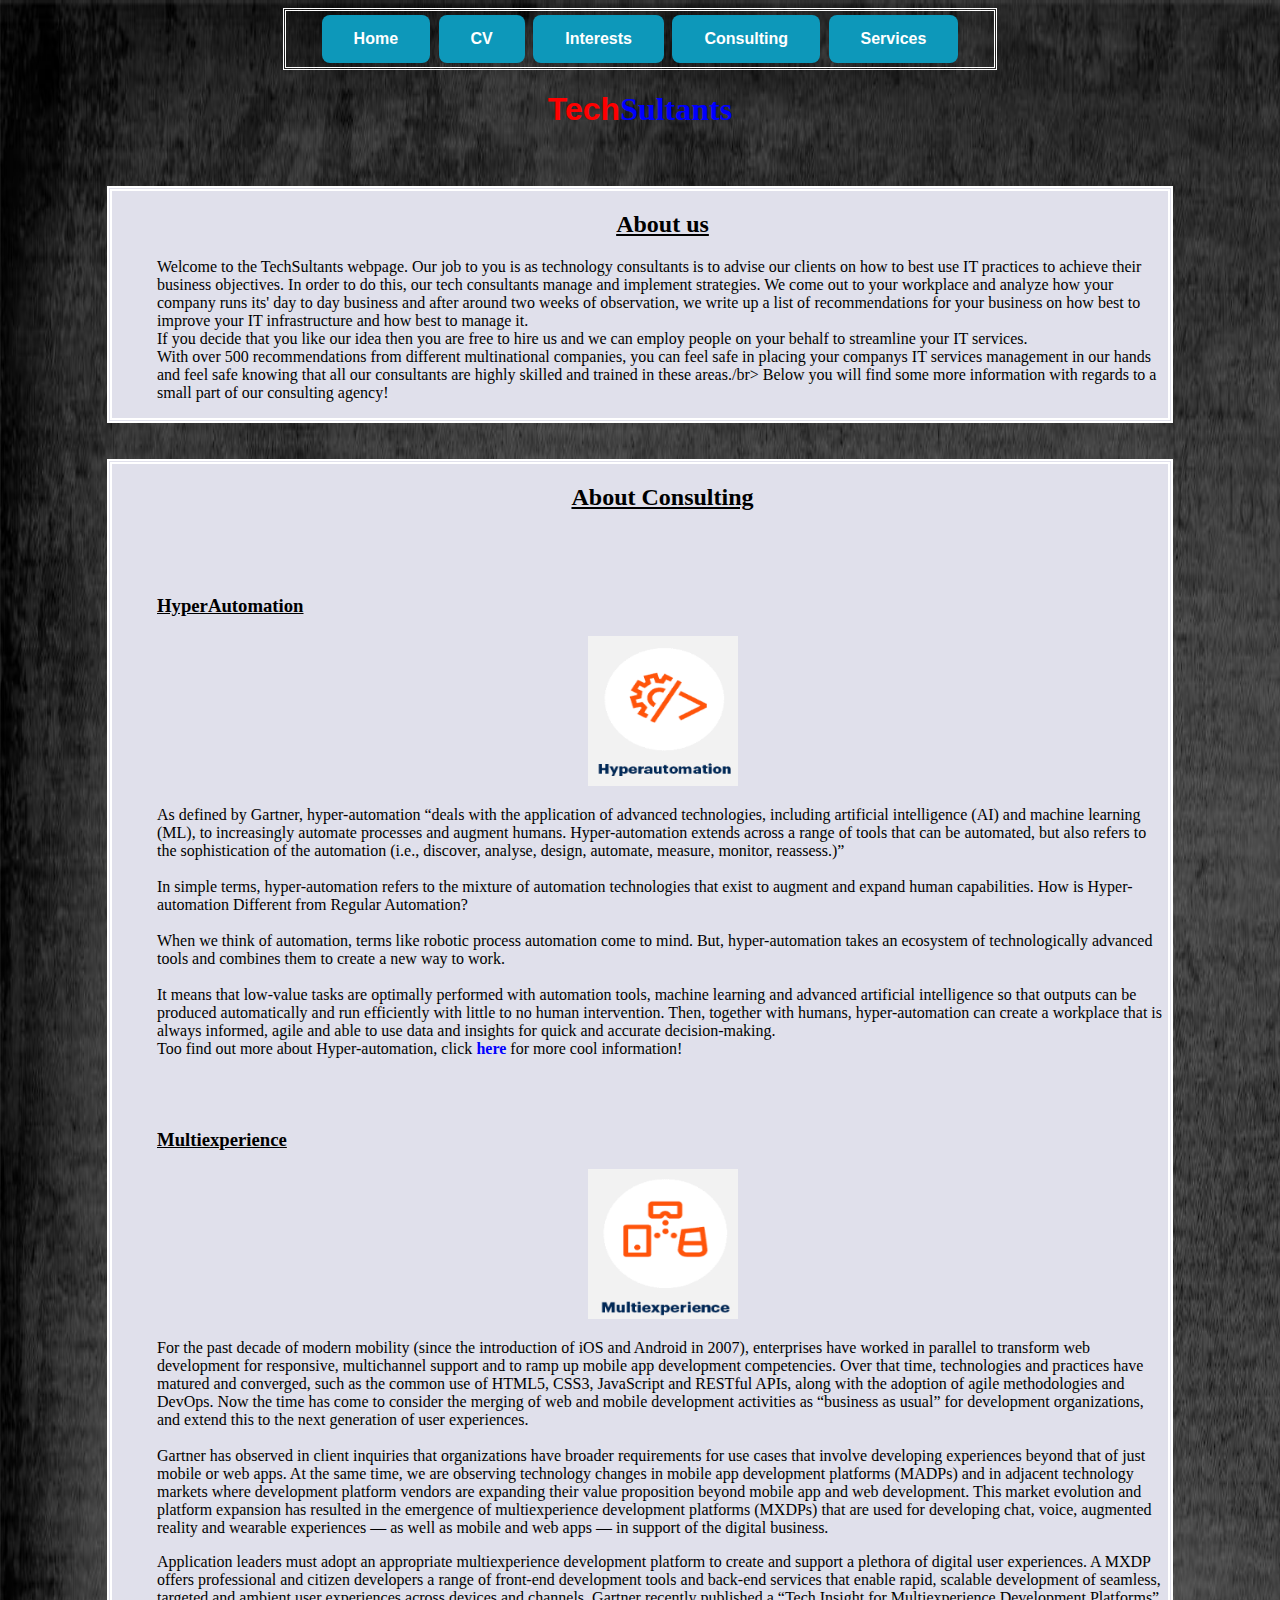
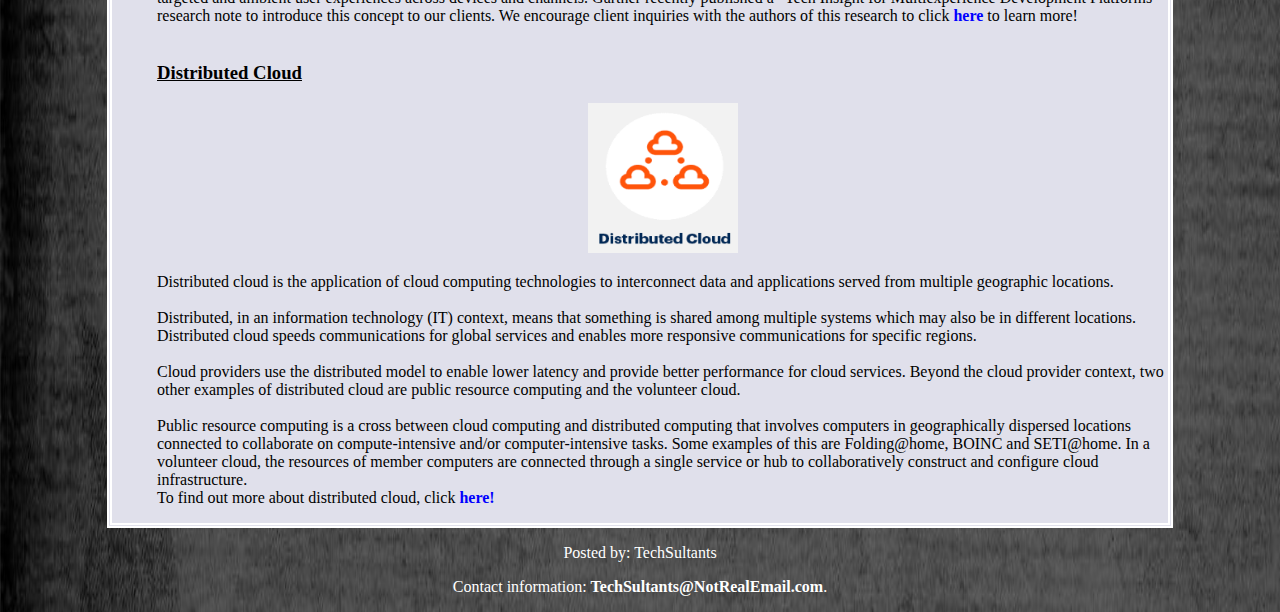
==== consulting.html @ bf34660e "Add files via upload" ====
<!DOCTYPE html>
<html>
<head>
	<title>Consulting</title>
	<!-- connecting to style.css external style sheet -->
	<link rel="stylesheet" href="style.css">
	<style>
	/* setting the background image */
		body{
		background-image:	url("backgrounds/consultingback.jpg");
		background-repeat:	no-repeat;
		background-size:	1550px 4000px;
		}
	</style>	
</head>
<body>
<!--Buttons to connect to different parts of the website -->
	<center>
	<div id="navpanelConsult">
		<button class ="button"><a href="index.html">Home</a></button>
		<button class ="button"><a href="CV.html">CV</a></button>
		<button class ="button"><a href="interests.html">Interests</a></button>		
		<button class ="button"><a href="consulting.html">Consulting</a></button>
		<button class ="button"><a href="EBus1.html">Services</a></button>
	</center>
	</div>
	<!--Title, using inline CSS to combine two different headings to allow for two different colours-->
<center><h1 style="color:red; display:inline-block; font-family:Arial Black, Gadget, sans-serif">Tech</h1><h1 style="color:blue; display:inline-block;">Sultants</h1></center>
	</br>
	</br>
	<div id = "infoConsult">
	<div id = "text">
	<center><h2><u>About us </u></h2></center>
		<p>Welcome to the TechSultants webpage. Our job to you is as technology consultants is to advise our clients on how to best use IT practices to achieve their business objectives. In order to do this, our tech consultants manage and implement strategies.
	   We come out to your workplace and analyze how your company runs its' day to day business and after around two weeks of observation, we write up a list of recommendations for your business on how best to improve your IT infrastructure and how best to
	   manage it. </br>
	   If you decide that you like our idea then you are free to hire us and we can employ people on your behalf to streamline your IT services.</br>
	   With over 500 recommendations from different multinational companies, you can feel safe in placing your companys IT services management in our hands and feel safe knowing that all our consultants are highly skilled and trained in these areas./br>
	   Below you will find some more information with regards to a small part of our consulting agency!</p>
	   </div>
	   </div>
	</br>
	</br>
	
	<!-- divs to set the background for the text to sit on and to push the text in from the side -->
	<div id = "infoConsult">
	<div id = "text">
	<center><h2><b><u>About Consulting<h2></b></u></center>
	</br>
	</br>
	<h3><u>HyperAutomation</u></h3> <!-- placing an image below the title in the center -->
		   <center><img src="consultingimg/hyperautomation.png" alt="" width="150"
         height="150"></center>
	<p>As defined by Gartner, hyper-automation “deals with the application of advanced technologies, including artificial intelligence (AI) and machine learning (ML), 
	   to increasingly automate processes and augment humans. Hyper-automation extends across a range of tools that can be automated, but also refers to the sophistication of the automation 
	   (i.e., discover, analyse, design, automate, measure, monitor, reassess.)” </br></br>
	   In simple terms, hyper-automation refers to the mixture of automation technologies that exist to augment and expand human capabilities. 
	   How is Hyper-automation Different from Regular Automation?</br></br>
	   When we think of automation, terms like robotic process automation come to mind. But, hyper-automation takes an ecosystem of technologically advanced tools 
	   and combines them to create a new way to work. </br></br>
	   It means that low-value tasks are optimally performed with automation tools, machine learning and advanced artificial intelligence so that outputs can be produced automatically and 
	   run efficiently with little to no human intervention. Then, together with humans, hyper-automation can create a workplace that is always informed, agile and able to use data and insights for quick and accurate decision-making. </br>
	   Too find out more about Hyper-automation, click <a style="color:blue;" href="https://www.solvexia.com/blog/what-is-hyperautomation-a-complete-guide">here</a> for more cool information!</p>
</br>
</br>
	<h3><u>Multiexperience</u></h3>
			 <center><img src="consultingimg/multiexperience.png" alt="" width="150"
         height="150"></center>
	<p>For the past decade of modern mobility (since the introduction of iOS and Android in 2007), enterprises have worked in parallel to transform web development for responsive, multichannel support and to ramp up mobile app development competencies. 
	   Over that time, technologies and practices have matured and converged, such as the common use of HTML5, CSS3, JavaScript and RESTful APIs, along with the adoption of agile methodologies and DevOps. Now the time has come to consider the merging of web and mobile development 
	   activities as “business as usual” for development organizations, and extend this to the next generation of user experiences.</br></br>
	   
	   Gartner has observed in client inquiries that organizations have broader requirements for use cases that involve developing experiences beyond that of just mobile or web apps. At the same time, we are observing technology changes in mobile app development platforms (MADPs) 
	   and in adjacent technology markets where development platform vendors are expanding their value proposition beyond mobile app and web development. This market evolution and platform expansion has resulted in the emergence of multiexperience development platforms (MXDPs) that 
	   are used for developing chat, voice, augmented reality and wearable experiences — as well as mobile and web apps — in support of the digital business.</p>
		
	   Application leaders must adopt an appropriate multiexperience development platform to create and support a plethora of digital user experiences. A MXDP offers professional and citizen developers a range of front-end development tools and back-end services that enable rapid, scalable development of seamless, targeted and ambient user experiences across devices and channels. 
	   Gartner recently published a “Tech Insight for Multiexperience Development Platforms” research note to introduce this concept to our clients.  We encourage client inquiries with the authors of this research to click <a style="color:blue;" href="https://blogs.gartner.com/jason-wong/multiexperience-development-has-arrived/">here</a> to learn more!
</br>
</br>	   
	  <h3><u>Distributed Cloud</u></h3>
	  	   <center><img src="consultingimg/cloud.png" alt="" width="150"
         height="150"></center>
	  <p>Distributed cloud is the application of cloud computing technologies to interconnect data and applications served from multiple geographic locations.</br></br>

		 Distributed, in an information technology (IT) context, means that something is shared among multiple systems which may also be in different locations. 
		 Distributed cloud speeds communications for global services and enables more responsive communications for specific regions.</br></br>
		 
		 Cloud providers use the distributed model to enable lower latency and provide better performance for cloud services. Beyond the cloud provider context, two other examples of distributed cloud are public resource computing and the volunteer cloud.</br></br>

		 Public resource computing is a cross between cloud computing and distributed computing that involves computers in geographically dispersed locations connected to collaborate on compute-intensive and/or computer-intensive tasks. Some examples of this are Folding@home, BOINC and SETI@home. 
	     In a volunteer cloud, the resources of member computers are connected through a single service or hub to collaboratively construct and configure cloud infrastructure. </br>
		 To find out more about distributed cloud, click <a style="color:blue;" href="https://searchitoperations.techtarget.com/definition/distributed-cloud">here!</a></p>
	  
	  </div>
</div>
</body>
<footer>
  <center><p style="color: white;">Posted by: TechSultants</p>
  <p style="color: white;">Contact information: <a href="mailto:TechSultants@NotRealEmail.com">
  TechSultants@NotRealEmail.com</a>.</p> </center>
</footer>
</html>
---- style.css ----
#banner{
				margin-left:	auto;
				margin-right:	auto;
				width:	40em;
				
		}
		
		#navpanel{
				margin-left: auto;
				margin-right: auto;
				width: 56%;
				
				border: double black; 
				position: center;
				font-size: large;
				font-weight:	bold;
		}

		#navpanel2{
				margin-left: auto;
				margin-right: auto;
				width: 45%;
				
				border: double black; 
				position: center;
				font-size: large;
				font-weight:	bold;
		}
		
		#navpanelConsult{
				margin-left: auto;
				margin-right: auto;
				width: 56%;
				
				border: double white; 
				position: center;
				font-size: large;
				font-weight:	bold;
		}
		
		#info1{
				margin-left: auto;
				margin-right: auto;
				width: 65em;
				
				border: dashed thin black; 
				position: center;
				font-size: medium;
				background: url("https://pulselogistics.ie/htmL%20SITE/background.jpg");
				color:	black;
				background-color:#fae6f7
		}

		#infoConsult{
				margin-left: auto;
				margin-right: auto;
				width: 66em;
				
				border: double thick white; 
				position: center;
				font-size: medium;
				background: url("https://pulselogistics.ie/htmL%20SITE/background.jpg");
				color:	black;
				background-color:#e0e0eb;
		}
		
			.button{
				background-color: #0D98BA;
				border: none;
				color: white;
				padding: 15px 32px;
				text-align: center;
				text-decoration: none;
				display: inline-block;
				font-size: 16px;
				margin: 4px 2px;
				cursor: pointer;
				border-radius: 8px;
			}
			
			.button:hover {
					box-shadow: 0 12px 16px 0 rgba(0,0,0,0.24),0 17px 50px 0 rgba(0,0,0,0.19);
			}
			
			.button2{
				background-color: #0D98BA;
				border: none;
				color: black;
				padding: 7px 24px;
				text-align: center;
				text-decoration: none;
				display: inline-block;
				font-size: 16px;
				margin: 4px 2px;
				cursor: pointer;
				
				border-radius: 8px;
			}
			
			.button:active {
				background-color: #07c6f5;
			}
			
			a{
				color: white;
				text-decoration: none;
				font-weight: bold;
			}
			
			#text{
				margin-left: 45px;
			}
		
			#textlist
				margin-left: 40px;
			}
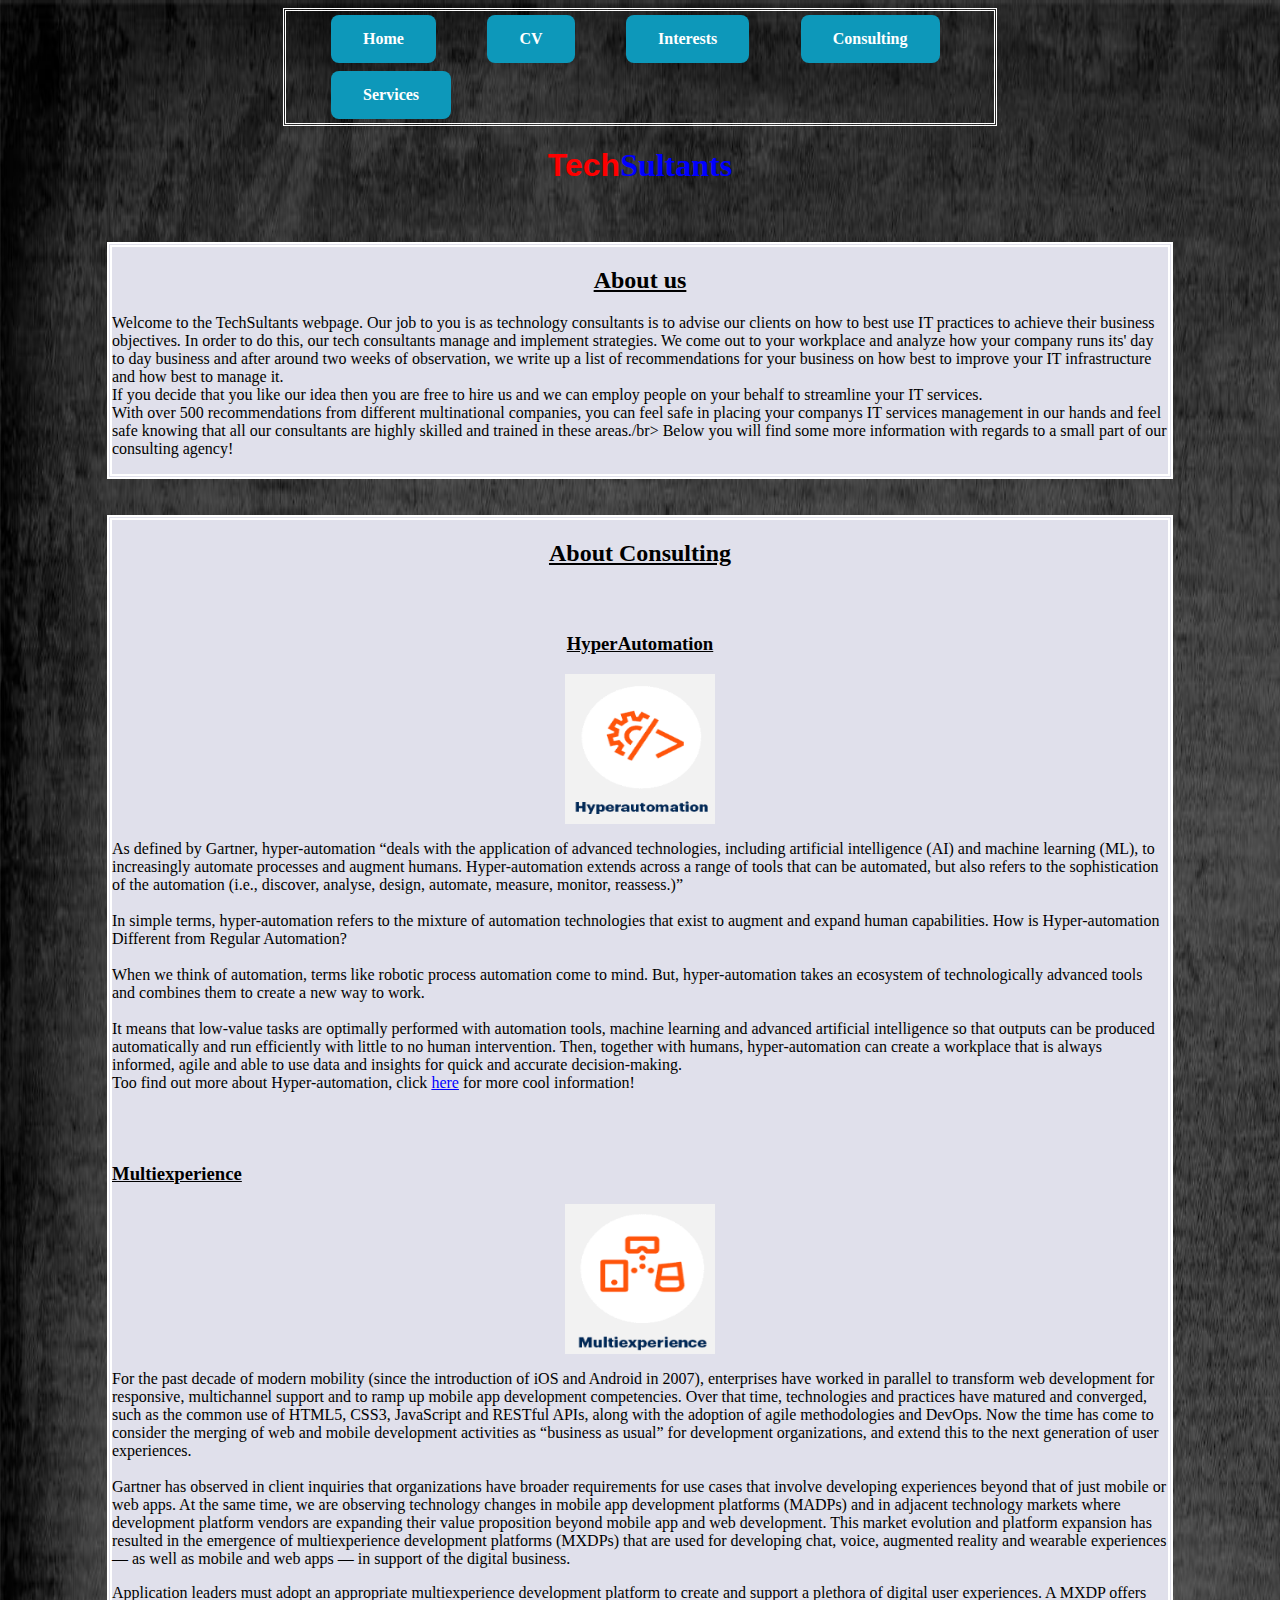
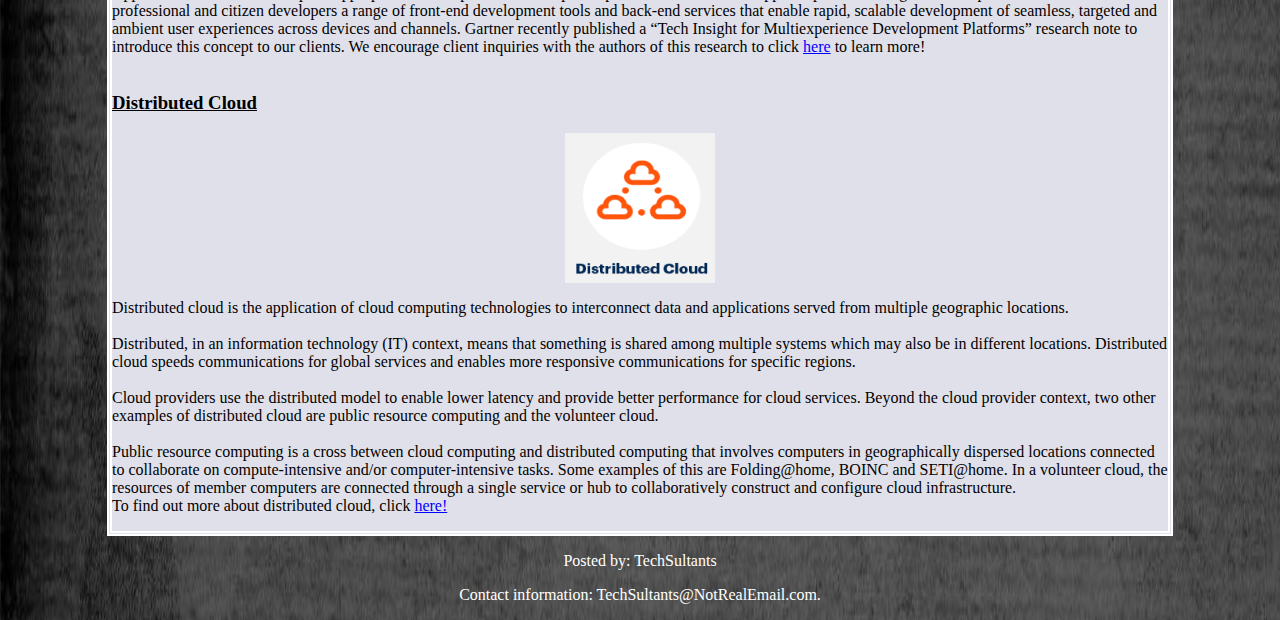
==== commit 20c3a426: "Add files via upload" ====
--- a/consulting.html
+++ b/consulting.html
@@ -3,7 +3,7 @@
 <head>
 	<title>Consulting</title>
 	<!-- connecting to style.css external style sheet -->
-	<link rel="stylesheet" href="style.css">
+	<!--<link rel="stylesheet" href="style.css"> --> <!-- have to disconnect from style sheet as <a> tag for buttons was causing hyperlinks to become buttons. Change to inline CSS -->
 	<style>
 	/* setting the background image */
 		body{
@@ -11,64 +11,124 @@
 		background-repeat:	no-repeat;
 		background-size:	1550px 4000px;
 		}
+		
+		#infoConsult{
+		margin-left: auto;
+		margin-right: auto;
+		width: 66em;
+				
+		border: double thick white; 
+		position: center;
+		font-size: medium;
+		background: url("https://pulselogistics.ie/htmL%20SITE/background.jpg");
+		color:	black;
+		background-color:#e0e0eb;
+		}
+
+		#navpanelConsult{
+				margin-left: auto;
+				margin-right: auto;
+				width: 56%;
+				
+				border: double white; 
+				position: center;
+				font-size: large;
+				font-weight: bold;
+
+			#text{
+				margin-left: 45px;
+			}
+		
+			#textlist
+				margin-left: 40px;
+			}
+			
+		#navpanelConsult{
+				margin-left: auto;
+				margin-right: auto;
+				width: 56%;
+				
+				border: double white; 
+				position: center;
+				font-size: large;
+				font-weight:	bold;
+		}
+		
+		img {
+			display: block;
+			margin-left: auto;
+			margin-right: auto;
+			}
 	</style>	
 </head>
 <body>
 <!--Buttons to connect to different parts of the website -->
-	<center>
 	<div id="navpanelConsult">
-		<button class ="button"><a href="index.html">Home</a></button>
-		<button class ="button"><a href="CV.html">CV</a></button>
-		<button class ="button"><a href="interests.html">Interests</a></button>		
-		<button class ="button"><a href="consulting.html">Consulting</a></button>
-		<button class ="button"><a href="EBus1.html">Services</a></button>
-	</center>
+		<a style="background-color: #0D98BA; border: none; color: white; 
+		          padding: 15px 32px; text-align: center; text-decoration: none; 
+				  display: inline-block; font-size: 16px; margin: 4px 2px; cursor: 
+				  pointer; border-radius: 8px; margin-left: 45px;" href="index.html">Home</a>
+		<a style="background-color: #0D98BA; border: none; color: white; 
+		          padding: 15px 32px; text-align: center; text-decoration: none; 
+				  display: inline-block; font-size: 16px; margin: 4px 2px; cursor: 
+				  pointer; border-radius: 8px; margin-left: 45px;" href="CV.html">CV</a>
+		<a style="background-color: #0D98BA; border: none; color: white; 
+		          padding: 15px 32px; text-align: center; text-decoration: none; 
+				  display: inline-block; font-size: 16px; margin: 4px 2px; cursor: 
+				  pointer; border-radius: 8px; margin-left: 45px;" href="interests.html">Interests</a>		
+		<a style="background-color: #0D98BA; border: none; color: white; 
+		          padding: 15px 32px; text-align: center; text-decoration: none; 
+				  display: inline-block; font-size: 16px; margin: 4px 2px; cursor: 
+				  pointer; border-radius: 8px; margin-left: 45px;" href="consulting.html">Consulting</a>
+		<a style="background-color: #0D98BA; border: none; color: white; 
+		          padding: 15px 32px; text-align: center; text-decoration: none; 
+				  display: inline-block; font-size: 16px; margin: 4px 2px; cursor: 
+				  pointer; border-radius: 8px; margin-left: 45px;" href="ebus1.html">Services</a>
 	</div>
-	<!--Title, using inline CSS to combine two different headings to allow for two different colours-->
+	<!--Title, using inline CSS to combine two different headings to allow for two different colours.. attemped to remove <Center> tag for HTML5 compliance but text-align: center; refused to work-->
 <center><h1 style="color:red; display:inline-block; font-family:Arial Black, Gadget, sans-serif">Tech</h1><h1 style="color:blue; display:inline-block;">Sultants</h1></center>
-	</br>
-	</br>
+	<br />
+	<br />
 	<div id = "infoConsult">
 	<div id = "text">
-	<center><h2><u>About us </u></h2></center>
+	<h2 style ="text-align: center;"><u>About us </u></h2>
 		<p>Welcome to the TechSultants webpage. Our job to you is as technology consultants is to advise our clients on how to best use IT practices to achieve their business objectives. In order to do this, our tech consultants manage and implement strategies.
 	   We come out to your workplace and analyze how your company runs its' day to day business and after around two weeks of observation, we write up a list of recommendations for your business on how best to improve your IT infrastructure and how best to
-	   manage it. </br>
-	   If you decide that you like our idea then you are free to hire us and we can employ people on your behalf to streamline your IT services.</br>
+	   manage it. <br />
+	   If you decide that you like our idea then you are free to hire us and we can employ people on your behalf to streamline your IT services.<br />
 	   With over 500 recommendations from different multinational companies, you can feel safe in placing your companys IT services management in our hands and feel safe knowing that all our consultants are highly skilled and trained in these areas./br>
 	   Below you will find some more information with regards to a small part of our consulting agency!</p>
 	   </div>
 	   </div>
-	</br>
-	</br>
+	<br />
+	<br />
 	
 	<!-- divs to set the background for the text to sit on and to push the text in from the side -->
 	<div id = "infoConsult">
 	<div id = "text">
-	<center><h2><b><u>About Consulting<h2></b></u></center>
-	</br>
-	</br>
-	<h3><u>HyperAutomation</u></h3> <!-- placing an image below the title in the center -->
-		   <center><img src="consultingimg/hyperautomation.png" alt="" width="150"
-         height="150"></center>
+	<h2 style="text-align: center;"><b><u>About Consulting</u></b><h2>
+	<br />
+	<h3 style ="text-align: center;"><u>HyperAutomation</u></h3> <!-- placing an image below the title in the center -->
+		   <img src="consultingimg/hyperautomation.png" alt="" width="150"
+         height="150" style="text-align: center;">
 	<p>As defined by Gartner, hyper-automation “deals with the application of advanced technologies, including artificial intelligence (AI) and machine learning (ML), 
 	   to increasingly automate processes and augment humans. Hyper-automation extends across a range of tools that can be automated, but also refers to the sophistication of the automation 
-	   (i.e., discover, analyse, design, automate, measure, monitor, reassess.)” </br></br>
+	   (i.e., discover, analyse, design, automate, measure, monitor, reassess.)” <br /><br />
 	   In simple terms, hyper-automation refers to the mixture of automation technologies that exist to augment and expand human capabilities. 
-	   How is Hyper-automation Different from Regular Automation?</br></br>
+	   How is Hyper-automation Different from Regular Automation?<br /><br />
 	   When we think of automation, terms like robotic process automation come to mind. But, hyper-automation takes an ecosystem of technologically advanced tools 
-	   and combines them to create a new way to work. </br></br>
+	   and combines them to create a new way to work. <br /><br />
 	   It means that low-value tasks are optimally performed with automation tools, machine learning and advanced artificial intelligence so that outputs can be produced automatically and 
-	   run efficiently with little to no human intervention. Then, together with humans, hyper-automation can create a workplace that is always informed, agile and able to use data and insights for quick and accurate decision-making. </br>
+	   run efficiently with little to no human intervention. Then, together with humans, hyper-automation can create a workplace that is always informed, agile and able to use data and insights for quick and accurate decision-making. <br />
 	   Too find out more about Hyper-automation, click <a style="color:blue;" href="https://www.solvexia.com/blog/what-is-hyperautomation-a-complete-guide">here</a> for more cool information!</p>
-</br>
-</br>
-	<h3><u>Multiexperience</u></h3>
-			 <center><img src="consultingimg/multiexperience.png" alt="" width="150"
-         height="150"></center>
+<br />
+<br />
+	<h3 ><u>Multiexperience</u></h3>
+			 <img src="consultingimg/multiexperience.png" alt="" width="150"
+         height="150" style="text-align: center;">
 	<p>For the past decade of modern mobility (since the introduction of iOS and Android in 2007), enterprises have worked in parallel to transform web development for responsive, multichannel support and to ramp up mobile app development competencies. 
 	   Over that time, technologies and practices have matured and converged, such as the common use of HTML5, CSS3, JavaScript and RESTful APIs, along with the adoption of agile methodologies and DevOps. Now the time has come to consider the merging of web and mobile development 
-	   activities as “business as usual” for development organizations, and extend this to the next generation of user experiences.</br></br>
+	   activities as “business as usual” for development organizations, and extend this to the next generation of user experiences.<br /><br />
 	   
 	   Gartner has observed in client inquiries that organizations have broader requirements for use cases that involve developing experiences beyond that of just mobile or web apps. At the same time, we are observing technology changes in mobile app development platforms (MADPs) 
 	   and in adjacent technology markets where development platform vendors are expanding their value proposition beyond mobile app and web development. This market evolution and platform expansion has resulted in the emergence of multiexperience development platforms (MXDPs) that 
@@ -76,28 +136,28 @@
 		
 	   Application leaders must adopt an appropriate multiexperience development platform to create and support a plethora of digital user experiences. A MXDP offers professional and citizen developers a range of front-end development tools and back-end services that enable rapid, scalable development of seamless, targeted and ambient user experiences across devices and channels. 
 	   Gartner recently published a “Tech Insight for Multiexperience Development Platforms” research note to introduce this concept to our clients.  We encourage client inquiries with the authors of this research to click <a style="color:blue;" href="https://blogs.gartner.com/jason-wong/multiexperience-development-has-arrived/">here</a> to learn more!
-</br>
-</br>	   
+<br />
+<br />	   
 	  <h3><u>Distributed Cloud</u></h3>
-	  	   <center><img src="consultingimg/cloud.png" alt="" width="150"
-         height="150"></center>
-	  <p>Distributed cloud is the application of cloud computing technologies to interconnect data and applications served from multiple geographic locations.</br></br>
+	  	   <img src="consultingimg/cloud.png" alt="" width="150"
+         height="150" class="center">
+	  <p>Distributed cloud is the application of cloud computing technologies to interconnect data and applications served from multiple geographic locations.<br /><br />
 
 		 Distributed, in an information technology (IT) context, means that something is shared among multiple systems which may also be in different locations. 
-		 Distributed cloud speeds communications for global services and enables more responsive communications for specific regions.</br></br>
+		 Distributed cloud speeds communications for global services and enables more responsive communications for specific regions.<br /><br />
 		 
-		 Cloud providers use the distributed model to enable lower latency and provide better performance for cloud services. Beyond the cloud provider context, two other examples of distributed cloud are public resource computing and the volunteer cloud.</br></br>
+		 Cloud providers use the distributed model to enable lower latency and provide better performance for cloud services. Beyond the cloud provider context, two other examples of distributed cloud are public resource computing and the volunteer cloud.<br /><br />
 
 		 Public resource computing is a cross between cloud computing and distributed computing that involves computers in geographically dispersed locations connected to collaborate on compute-intensive and/or computer-intensive tasks. Some examples of this are Folding@home, BOINC and SETI@home. 
-	     In a volunteer cloud, the resources of member computers are connected through a single service or hub to collaboratively construct and configure cloud infrastructure. </br>
+	     In a volunteer cloud, the resources of member computers are connected through a single service or hub to collaboratively construct and configure cloud infrastructure. <br />
 		 To find out more about distributed cloud, click <a style="color:blue;" href="https://searchitoperations.techtarget.com/definition/distributed-cloud">here!</a></p>
 	  
 	  </div>
 </div>
 </body>
 <footer>
-  <center><p style="color: white;">Posted by: TechSultants</p>
-  <p style="color: white;">Contact information: <a href="mailto:TechSultants@NotRealEmail.com">
-  TechSultants@NotRealEmail.com</a>.</p> </center>
+  <p style="color: white; text-align: center;">Posted by: TechSultants</p>
+  <p style="color: white; text-align: center;"> Contact information:
+  TechSultants@NotRealEmail.com.</p> 
 </footer>
 </html>--- a/style.css
+++ b/style.css
@@ -8,7 +8,7 @@
 		#navpanel{
 				margin-left: auto;
 				margin-right: auto;
-				width: 56%;
+				width: 60%;
 				
 				border: double black; 
 				position: center;
@@ -19,7 +19,7 @@
 		#navpanel2{
 				margin-left: auto;
 				margin-right: auto;
-				width: 45%;
+				width: 57%;
 				
 				border: double black; 
 				position: center;
@@ -64,7 +64,7 @@
 				background-color:#e0e0eb;
 		}
 		
-			.button{
+			a{
 				background-color: #0D98BA;
 				border: none;
 				color: white;
@@ -76,9 +76,10 @@
 				margin: 4px 2px;
 				cursor: pointer;
 				border-radius: 8px;
+				margin-left: 45px;
 			}
 			
-			.button:hover {
+			a:hover {
 					box-shadow: 0 12px 16px 0 rgba(0,0,0,0.24),0 17px 50px 0 rgba(0,0,0,0.19);
 			}
 			
@@ -93,19 +94,15 @@
 				font-size: 16px;
 				margin: 4px 2px;
 				cursor: pointer;
+				margin-left: 5px;
 				
 				border-radius: 8px;
 			}
 			
-			.button:active {
+			a:active {
 				background-color: #07c6f5;
 			}
 			
-			a{
-				color: white;
-				text-decoration: none;
-				font-weight: bold;
-			}
 			
 			#text{
 				margin-left: 45px;
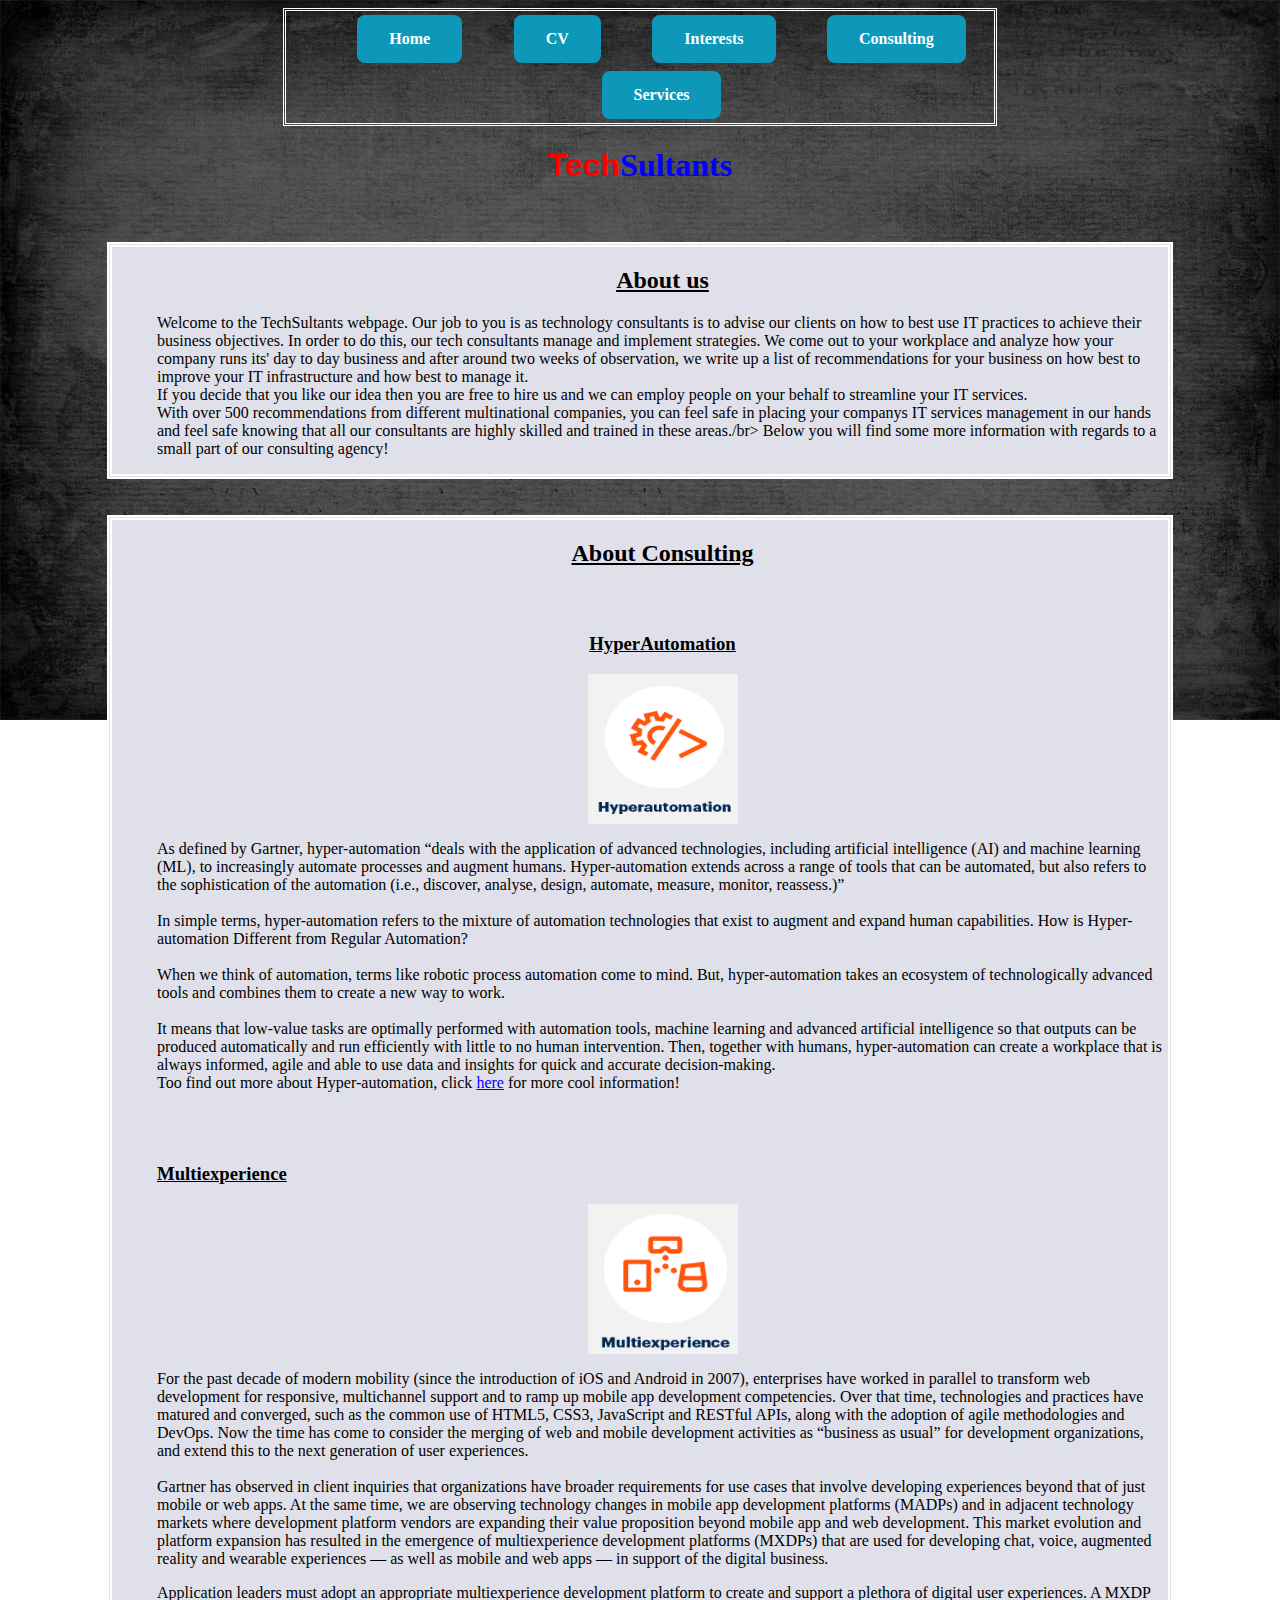
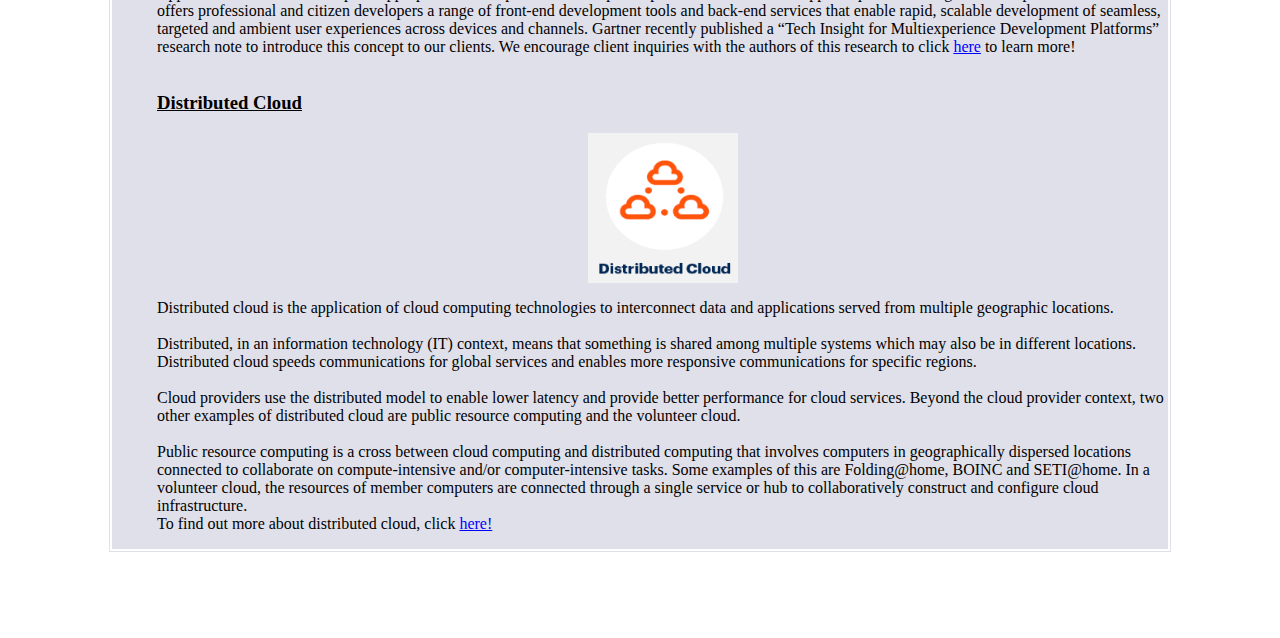
==== commit 4e28c6c5: "Fix design bugs and make more HTML5 Compliant" ====
--- a/consulting.html
+++ b/consulting.html
@@ -1,15 +1,16 @@
 <!DOCTYPE html>
-<html>
+<html lang="en">
 <head>
+<meta charset="utf-8">
 	<title>Consulting</title>
 	<!-- connecting to style.css external style sheet -->
-	<!--<link rel="stylesheet" href="style.css"> --> <!-- have to disconnect from style sheet as <a> tag for buttons was causing hyperlinks to become buttons. Change to inline CSS -->
+	<link rel="stylesheet" href="style.css"> 
 	<style>
 	/* setting the background image */
 		body{
 		background-image:	url("backgrounds/consultingback.jpg");
 		background-repeat:	no-repeat;
-		background-size:	1550px 4000px;
+		background-size:	100%;
 		}
 		
 		#infoConsult{
@@ -63,28 +64,15 @@
 </head>
 <body>
 <!--Buttons to connect to different parts of the website -->
-	<div id="navpanelConsult">
-		<a style="background-color: #0D98BA; border: none; color: white; 
-		          padding: 15px 32px; text-align: center; text-decoration: none; 
-				  display: inline-block; font-size: 16px; margin: 4px 2px; cursor: 
-				  pointer; border-radius: 8px; margin-left: 45px;" href="index.html">Home</a>
-		<a style="background-color: #0D98BA; border: none; color: white; 
-		          padding: 15px 32px; text-align: center; text-decoration: none; 
-				  display: inline-block; font-size: 16px; margin: 4px 2px; cursor: 
-				  pointer; border-radius: 8px; margin-left: 45px;" href="CV.html">CV</a>
-		<a style="background-color: #0D98BA; border: none; color: white; 
-		          padding: 15px 32px; text-align: center; text-decoration: none; 
-				  display: inline-block; font-size: 16px; margin: 4px 2px; cursor: 
-				  pointer; border-radius: 8px; margin-left: 45px;" href="interests.html">Interests</a>		
-		<a style="background-color: #0D98BA; border: none; color: white; 
-		          padding: 15px 32px; text-align: center; text-decoration: none; 
-				  display: inline-block; font-size: 16px; margin: 4px 2px; cursor: 
-				  pointer; border-radius: 8px; margin-left: 45px;" href="consulting.html">Consulting</a>
-		<a style="background-color: #0D98BA; border: none; color: white; 
-		          padding: 15px 32px; text-align: center; text-decoration: none; 
-				  display: inline-block; font-size: 16px; margin: 4px 2px; cursor: 
-				  pointer; border-radius: 8px; margin-left: 45px;" href="ebus1.html">Services</a>
-	</div>
+<section class="center">
+<div id="navpanelConsult">
+  <a href="index.html" class="button">Home</a>
+  <a href="CV.html" class="button">CV</a>
+  <a href="interests.html" class="button">Interests</a>
+  <a href="consulting.html" class="button">Consulting</a>
+  <a href="ebus1.html" class="button">Services</a>
+</div>
+</section>
 	<!--Title, using inline CSS to combine two different headings to allow for two different colours.. attemped to remove <Center> tag for HTML5 compliance but text-align: center; refused to work-->
 <center><h1 style="color:red; display:inline-block; font-family:Arial Black, Gadget, sans-serif">Tech</h1><h1 style="color:blue; display:inline-block;">Sultants</h1></center>
 	<br />
--- a/style.css
+++ b/style.css
@@ -4,11 +4,13 @@
 				width:	40em;
 				
 		}
+
 		
 		#navpanel{
 				margin-left: auto;
 				margin-right: auto;
-				width: 60%;
+				width: 47%;
+
 				
 				border: double black; 
 				position: center;
@@ -19,7 +21,7 @@
 		#navpanel2{
 				margin-left: auto;
 				margin-right: auto;
-				width: 57%;
+				width: 37%;
 				
 				border: double black; 
 				position: center;
@@ -64,7 +66,7 @@
 				background-color:#e0e0eb;
 		}
 		
-			a{
+			.button{
 				background-color: #0D98BA;
 				border: none;
 				color: white;
@@ -74,12 +76,14 @@
 				display: inline-block;
 				font-size: 16px;
 				margin: 4px 2px;
+				position: center;
 				cursor: pointer;
 				border-radius: 8px;
 				margin-left: 45px;
+
 			}
 			
-			a:hover {
+			.button:hover {
 					box-shadow: 0 12px 16px 0 rgba(0,0,0,0.24),0 17px 50px 0 rgba(0,0,0,0.19);
 			}
 			
@@ -99,6 +103,10 @@
 				border-radius: 8px;
 			}
 			
+			.center {
+			text-align: center;
+			}
+			
 			a:active {
 				background-color: #07c6f5;
 			}
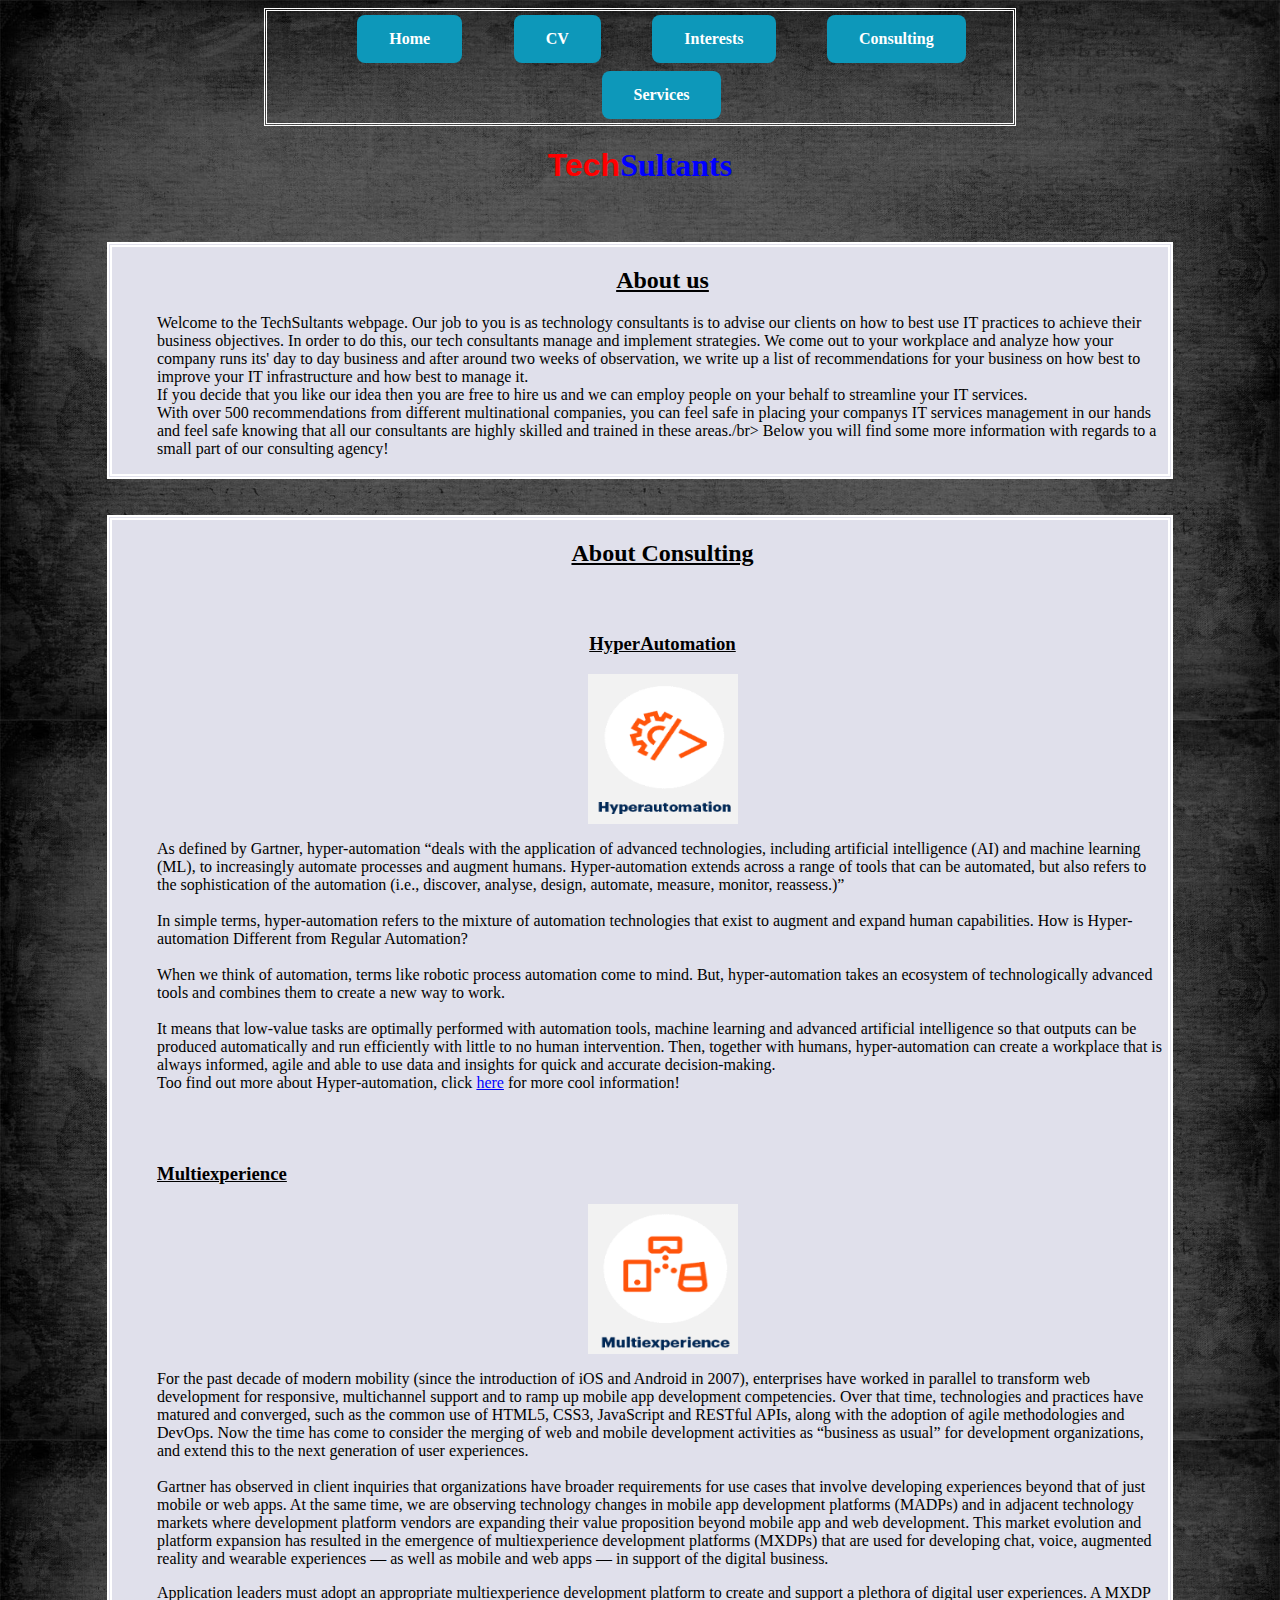
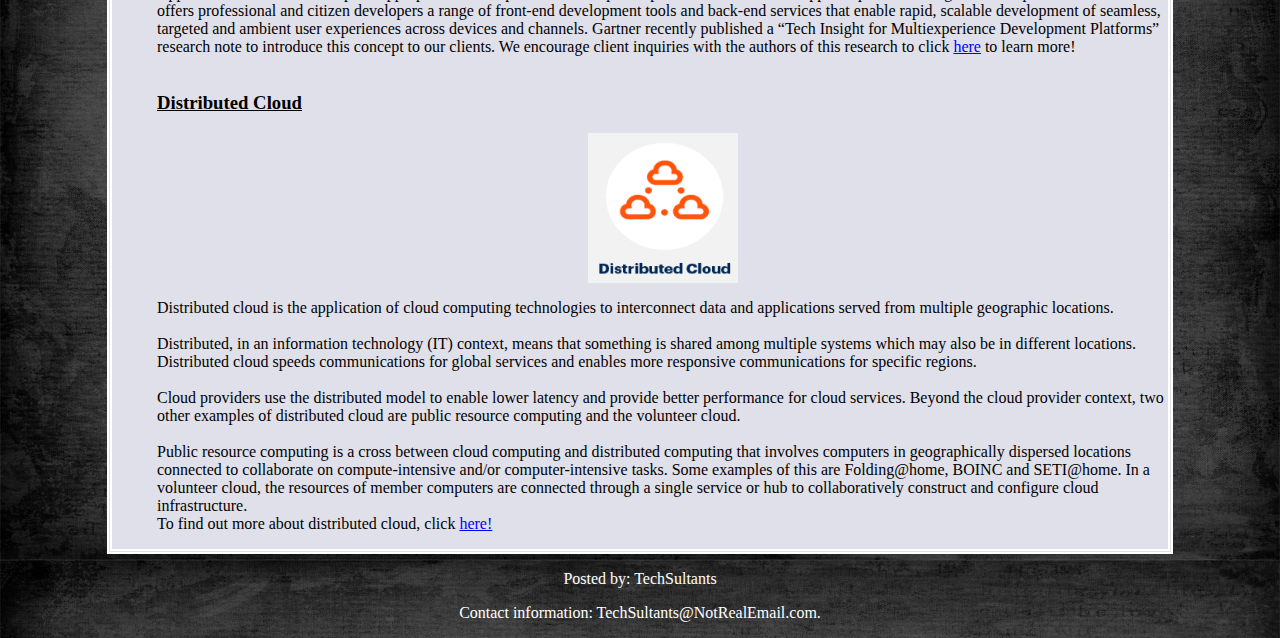
==== commit c8e55a0d: "Clean code and try to make design look nice on Laptop screens." ====
--- a/consulting.html
+++ b/consulting.html
@@ -9,7 +9,6 @@
 	/* setting the background image */
 		body{
 		background-image:	url("backgrounds/consultingback.jpg");
-		background-repeat:	no-repeat;
 		background-size:	100%;
 		}
 		
@@ -26,15 +25,6 @@
 		background-color:#e0e0eb;
 		}
 
-		#navpanelConsult{
-				margin-left: auto;
-				margin-right: auto;
-				width: 56%;
-				
-				border: double white; 
-				position: center;
-				font-size: large;
-				font-weight: bold;
 
 			#text{
 				margin-left: 45px;
--- a/style.css
+++ b/style.css
@@ -9,7 +9,7 @@
 		#navpanel{
 				margin-left: auto;
 				margin-right: auto;
-				width: 47%;
+				width: 56%;
 
 				
 				border: double black; 
@@ -21,7 +21,7 @@
 		#navpanel2{
 				margin-left: auto;
 				margin-right: auto;
-				width: 37%;
+				width: 41%;
 				
 				border: double black; 
 				position: center;
@@ -32,7 +32,7 @@
 		#navpanelConsult{
 				margin-left: auto;
 				margin-right: auto;
-				width: 56%;
+				width: 59%;
 				
 				border: double white; 
 				position: center;
